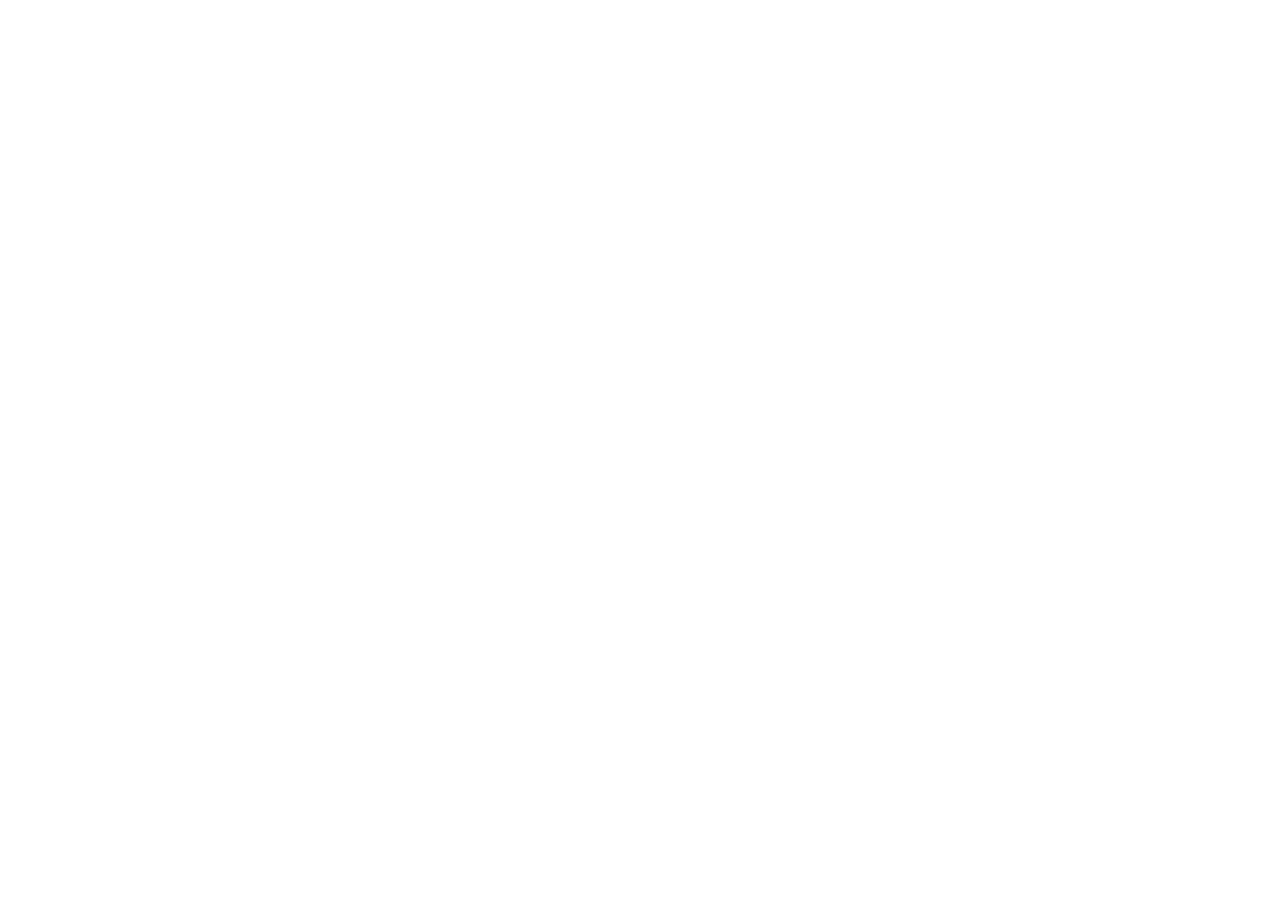
==== index.html @ cd4c2046 "Update index.html" ====
<!DOCTYPE html>
<html>
  <head>
    <title>Title of the document</title>
    <style>
      #wrap {
        width: 1500px;
        height: 750px;
        padding: 0;
        overflow: hidden;
      }
      #scaled-frame {
        width: 1000px;
        height: 2000px;
        border: 0;
        zoom: 0.75;
        transform: scale(0.75);
        transform-origin: 0 0;
      }
    </style>
  </head>
  <body>
    <div id="wrap">
      <iframe id="scaled-frame" src="dragon_ave_scene.html" allowfullscreen="true"></iframe>
    </div>
  </body>
</html>
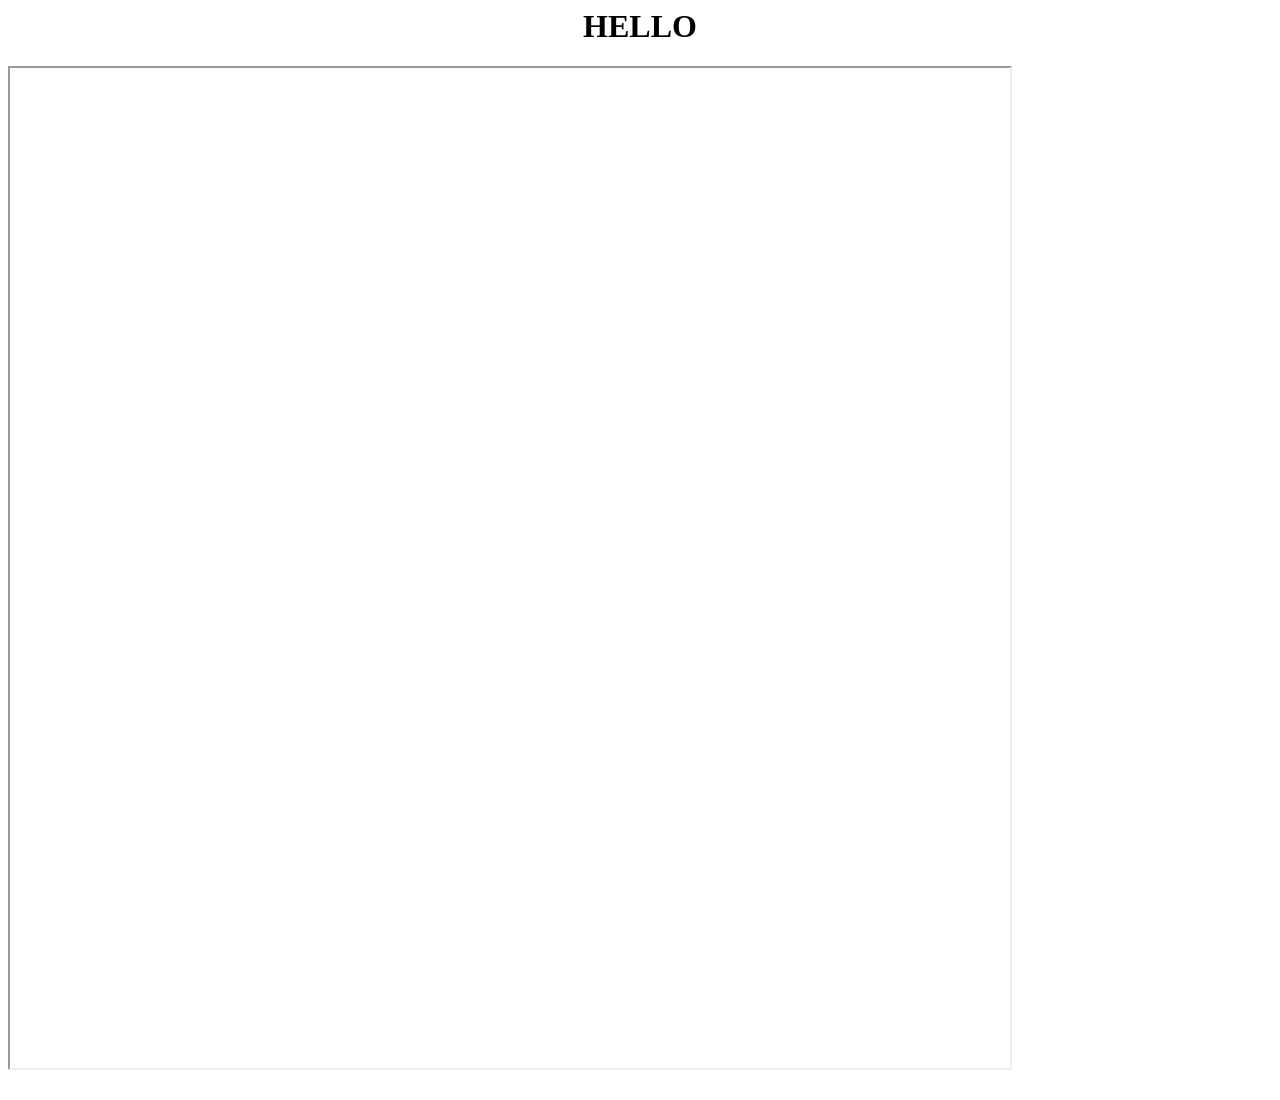
==== commit 783f7853: "Update index.html" ====
--- a/index.html
+++ b/index.html
@@ -1,29 +1,13 @@
+<!DOCTYPE html>
+<meta name="viewport" content="user-scalable=0"/>
+<html>
+<head>
+    <title>Index</title>
+    <script src="https://viewer.marmoset.co/main/marmoset.js"></script>
+</head>
+<body>
 
-
-    <!DOCTYPE html>
-<html>
-  <head>
-    <title>Title of the document</title>
-    <style>
-      #wrap {
-        width: 1500px;
-        height: 750px;
-        padding: 0;
-        overflow: hidden;
-      }
-      #scaled-frame {
-        width: 1000px;
-        height: 2000px;
-        border: 0;
-        zoom: 0.75;
-        transform: scale(0.75);
-        transform-origin: 0 0;
-      }
-    </style>
-  </head>
-  <body>
-    <div id="wrap">
-      <iframe id="scaled-frame" src="dragon_ave_scene.html" allowfullscreen="true"></iframe>
-    </div>
-  </body>
+<h1 style="margin:auto; max-width:800px; text-align:center;">HELLO<h1/>
+    <iframe src="dragon_ave_scene.html" allowfullscreen="true" height="1000" width="1000"></iframe>
+</body>
 </html>
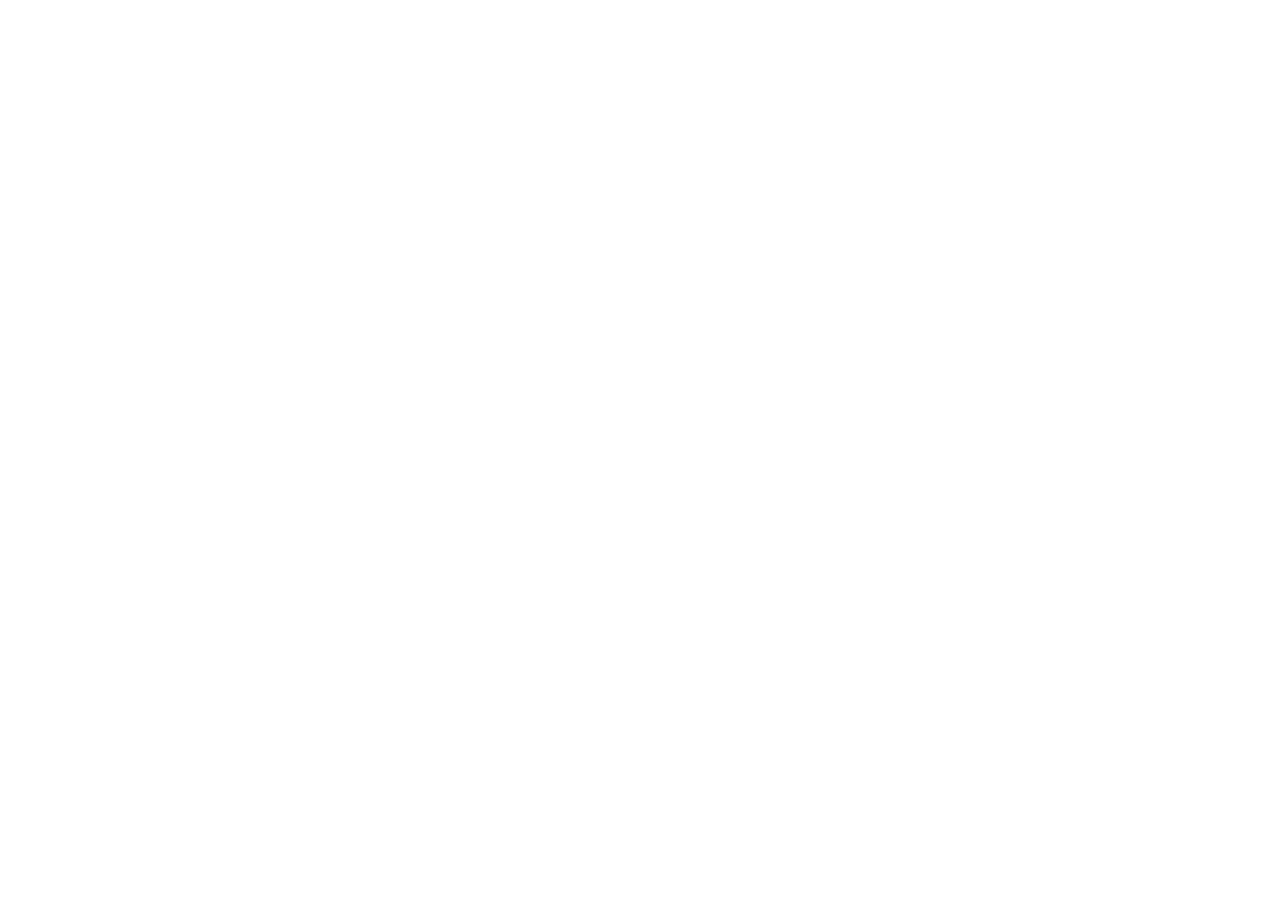
==== commit 04cc5107: "Update and rename dragon_ave_scene.html to index.html" ====
--- a/index.html
+++ b/index.html
@@ -2,12 +2,13 @@
 <meta name="viewport" content="user-scalable=0"/>
 <html>
 <head>
-    <title>Index</title>
+    <title>Bird Lizard</title>
     <script src="https://viewer.marmoset.co/main/marmoset.js"></script>
+    <link rel="stylesheet" href="styles.css">
 </head>
 <body>
-
-<h1 style="margin:auto; max-width:800px; text-align:center;">HELLO<h1/>
-    <iframe src="dragon_ave_scene.html" allowfullscreen="true" height="1000" width="1000"></iframe>
+    <script>
+        marmoset.embed( 'dragon_ave_scene.mview', { width: 1000, height: 1000, autoStart: false, fullFrame: true, pagePreset: false } );
+    </script>
 </body>
 </html>
